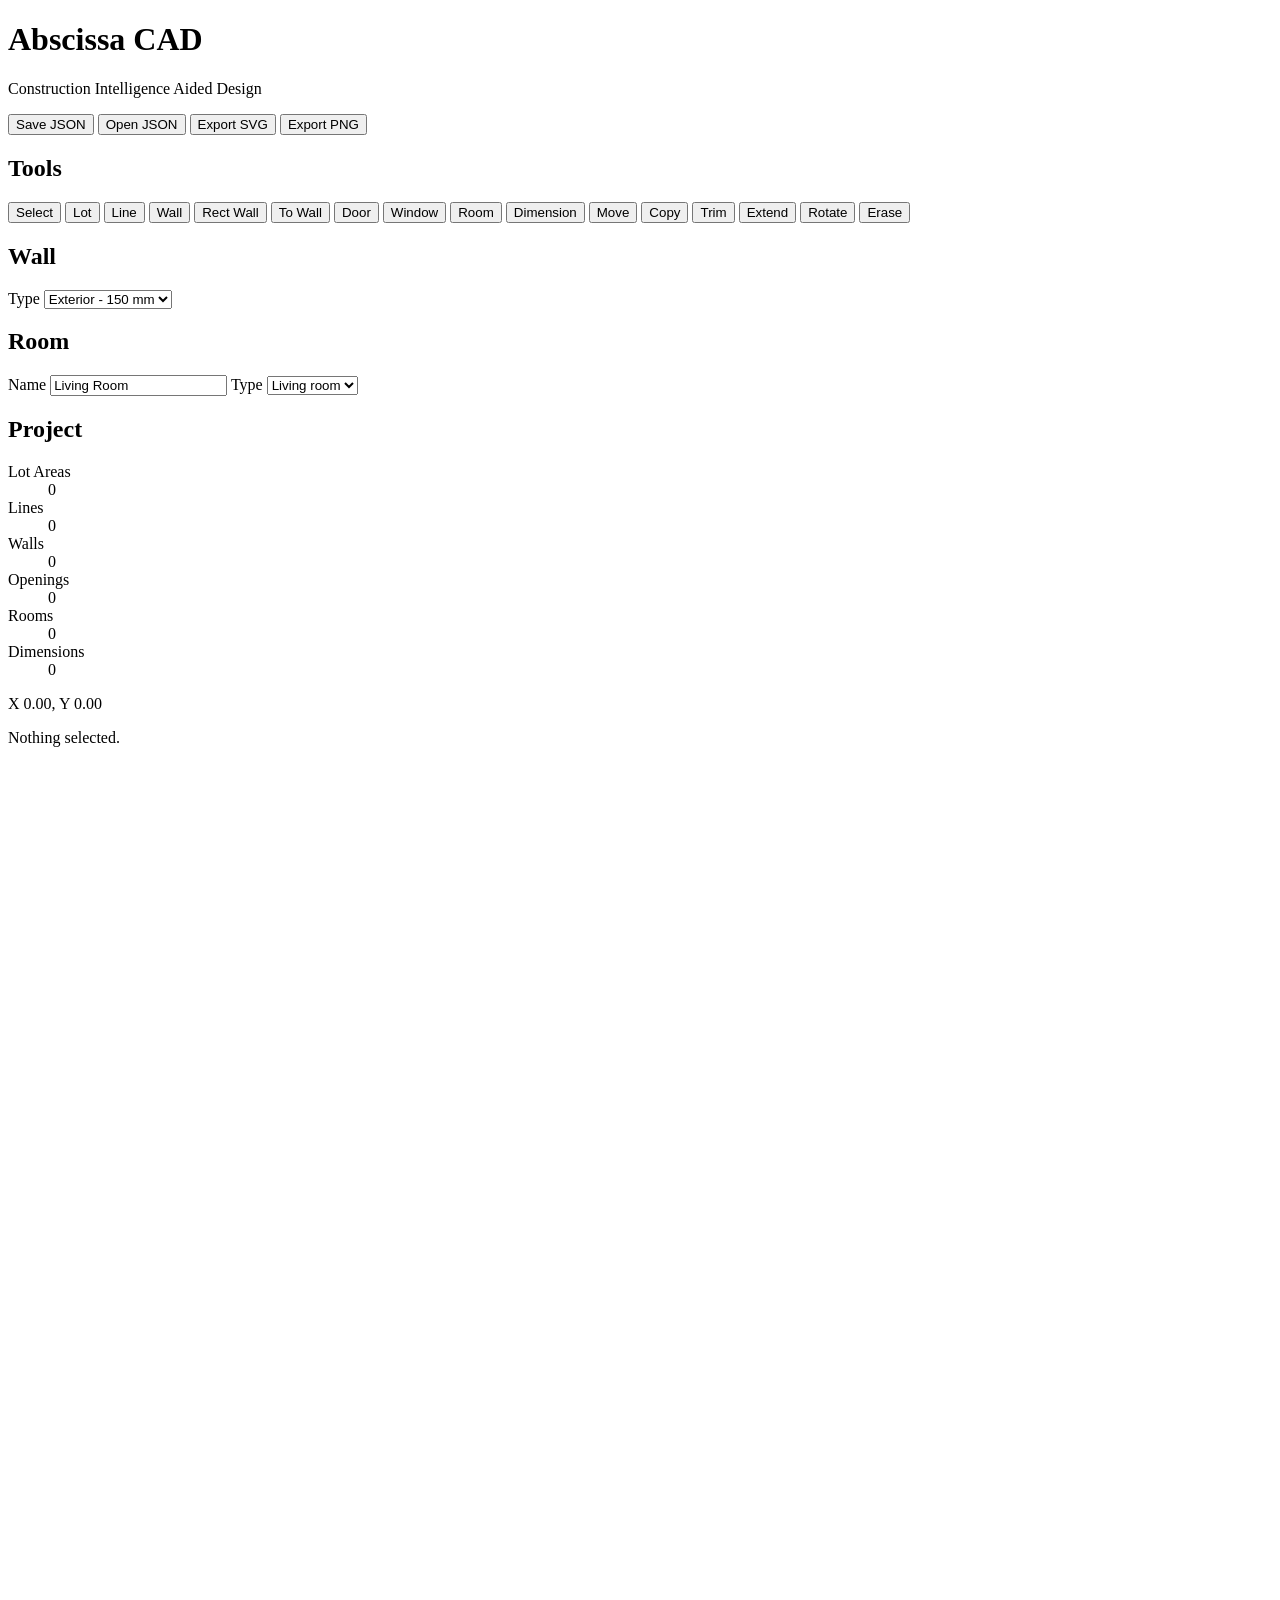
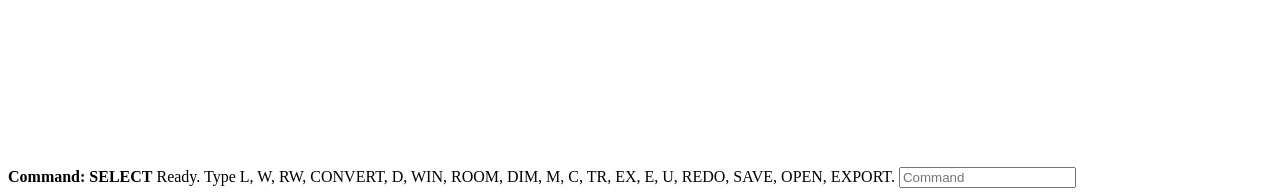
==== src/abscissa_ci/cad/static/index.html @ 594fde5b "feat: Added Abscissa CAD" ====
<!doctype html>
<html lang="en">
  <head>
    <meta charset="utf-8">
    <meta name="viewport" content="width=device-width, initial-scale=1">
    <title>Abscissa CAD</title>
    <link rel="stylesheet" href="/style.css">
  </head>
  <body>
    <header class="topbar">
      <div>
        <h1>Abscissa CAD</h1>
        <p>Construction Intelligence Aided Design</p>
      </div>
      <div class="actions">
        <button data-command="SAVE">Save JSON</button>
        <button data-command="OPEN">Open JSON</button>
        <button data-command="EXPORT">Export SVG</button>
        <button data-command="PNG">Export PNG</button>
      </div>
    </header>

    <main class="workspace">
      <aside class="panel">
        <section>
          <h2>Tools</h2>
          <div class="tool-grid">
            <button class="tool active" data-command="SELECT" data-shortcut="SELECT" title="Shortcut: SELECT">Select</button>
            <button class="tool" data-command="LOT" data-shortcut="LOT" title="Shortcut: LOT">Lot</button>
            <button class="tool" data-command="L" data-shortcut="L" title="Shortcut: L">Line</button>
            <button class="tool" data-command="W" data-shortcut="W" title="Shortcut: W">Wall</button>
            <button class="tool" data-command="RW" data-shortcut="RW" title="Shortcut: RW">Rect Wall</button>
            <button class="tool" data-command="CONVERT" data-shortcut="CONVERT" title="Shortcut: CONVERT">To Wall</button>
            <button class="tool" data-command="D" data-shortcut="D" title="Shortcut: D">Door</button>
            <button class="tool" data-command="WIN" data-shortcut="WIN" title="Shortcut: WIN">Window</button>
            <button class="tool" data-command="ROOM" data-shortcut="ROOM" title="Shortcut: ROOM">Room</button>
            <button class="tool" data-command="DIM" data-shortcut="DIM" title="Shortcut: DIM">Dimension</button>
            <button class="tool" data-command="M" data-shortcut="M" title="Shortcut: M">Move</button>
            <button class="tool" data-command="C" data-shortcut="C" title="Shortcut: C">Copy</button>
            <button class="tool" data-command="TR" data-shortcut="TR" title="Shortcut: TR">Trim</button>
            <button class="tool" data-command="EX" data-shortcut="EX" title="Shortcut: EX">Extend</button>
            <button class="tool" data-command="ROTATE" data-shortcut="ROTATE" title="Shortcut: ROTATE">Rotate</button>
            <button class="tool danger" data-command="E" data-shortcut="E" title="Shortcut: E">Erase</button>
          </div>
        </section>

        <section>
          <h2>Wall</h2>
          <label>
            Type
            <select id="wallType">
              <option value="exterior">Exterior - 150 mm</option>
              <option value="interior">Interior - 100 mm</option>
            </select>
          </label>
        </section>

        <section id="doorProperties" hidden>
          <h2>Door</h2>
          <label>
            Leaf width (mm)
            <input id="doorLeafWidth" type="number" readonly>
          </label>
          <label>
            Frame / jamb each side (mm)
            <input id="doorJamb" type="number" min="5" max="200" step="5">
          </label>
          <label>
            Leaf thickness (mm)
            <input id="doorLeafThickness" type="number" min="10" max="120" step="5">
          </label>
          <label>
            Swing direction
            <select id="doorSwing">
              <option value="cw">Clockwise</option>
              <option value="ccw">Counter-clockwise</option>
            </select>
          </label>
          <label>
            Hinge side
            <select id="doorHingeSide">
              <option value="start">Start</option>
              <option value="end">End</option>
            </select>
          </label>
        </section>

        <section>
          <h2>Room</h2>
          <label>
            Name
            <input id="roomName" value="Living Room">
          </label>
          <label>
            Type
            <select id="roomType">
              <option value="living_room">Living room</option>
              <option value="bedroom">Bedroom</option>
              <option value="bathroom">Bathroom</option>
              <option value="kitchen">Kitchen</option>
              <option value="dining">Dining</option>
              <option value="corridor">Corridor</option>
              <option value="room">Room</option>
            </select>
          </label>
        </section>

        <section>
          <h2>Project</h2>
          <dl class="stats">
            <dt>Lot Areas</dt><dd id="lotCount">0</dd>
            <dt>Lines</dt><dd id="lineCount">0</dd>
            <dt>Walls</dt><dd id="wallCount">0</dd>
            <dt>Openings</dt><dd id="openingCount">0</dd>
            <dt>Rooms</dt><dd id="roomCount">0</dd>
            <dt>Dimensions</dt><dd id="dimensionCount">0</dd>
          </dl>
          <p id="coordinateReadout">X 0.00, Y 0.00</p>
          <p id="selectionSummary">Nothing selected.</p>
        </section>
      </aside>

      <section class="board-wrap">
        <canvas id="board" width="1600" height="1000"></canvas>
        <div class="command-row">
          <strong id="commandEcho">Command: SELECT</strong>
          <span id="status">Ready. Type L, W, RW, CONVERT, D, WIN, ROOM, DIM, M, C, TR, EX, E, U, REDO, SAVE, OPEN, EXPORT.</span>
          <input id="commandLine" autocomplete="off" placeholder="Command">
        </div>
      </section>
    </main>

    <input id="fileInput" type="file" accept="application/json,.json" hidden>
    <script src="/app.js"></script>
  </body>
</html>
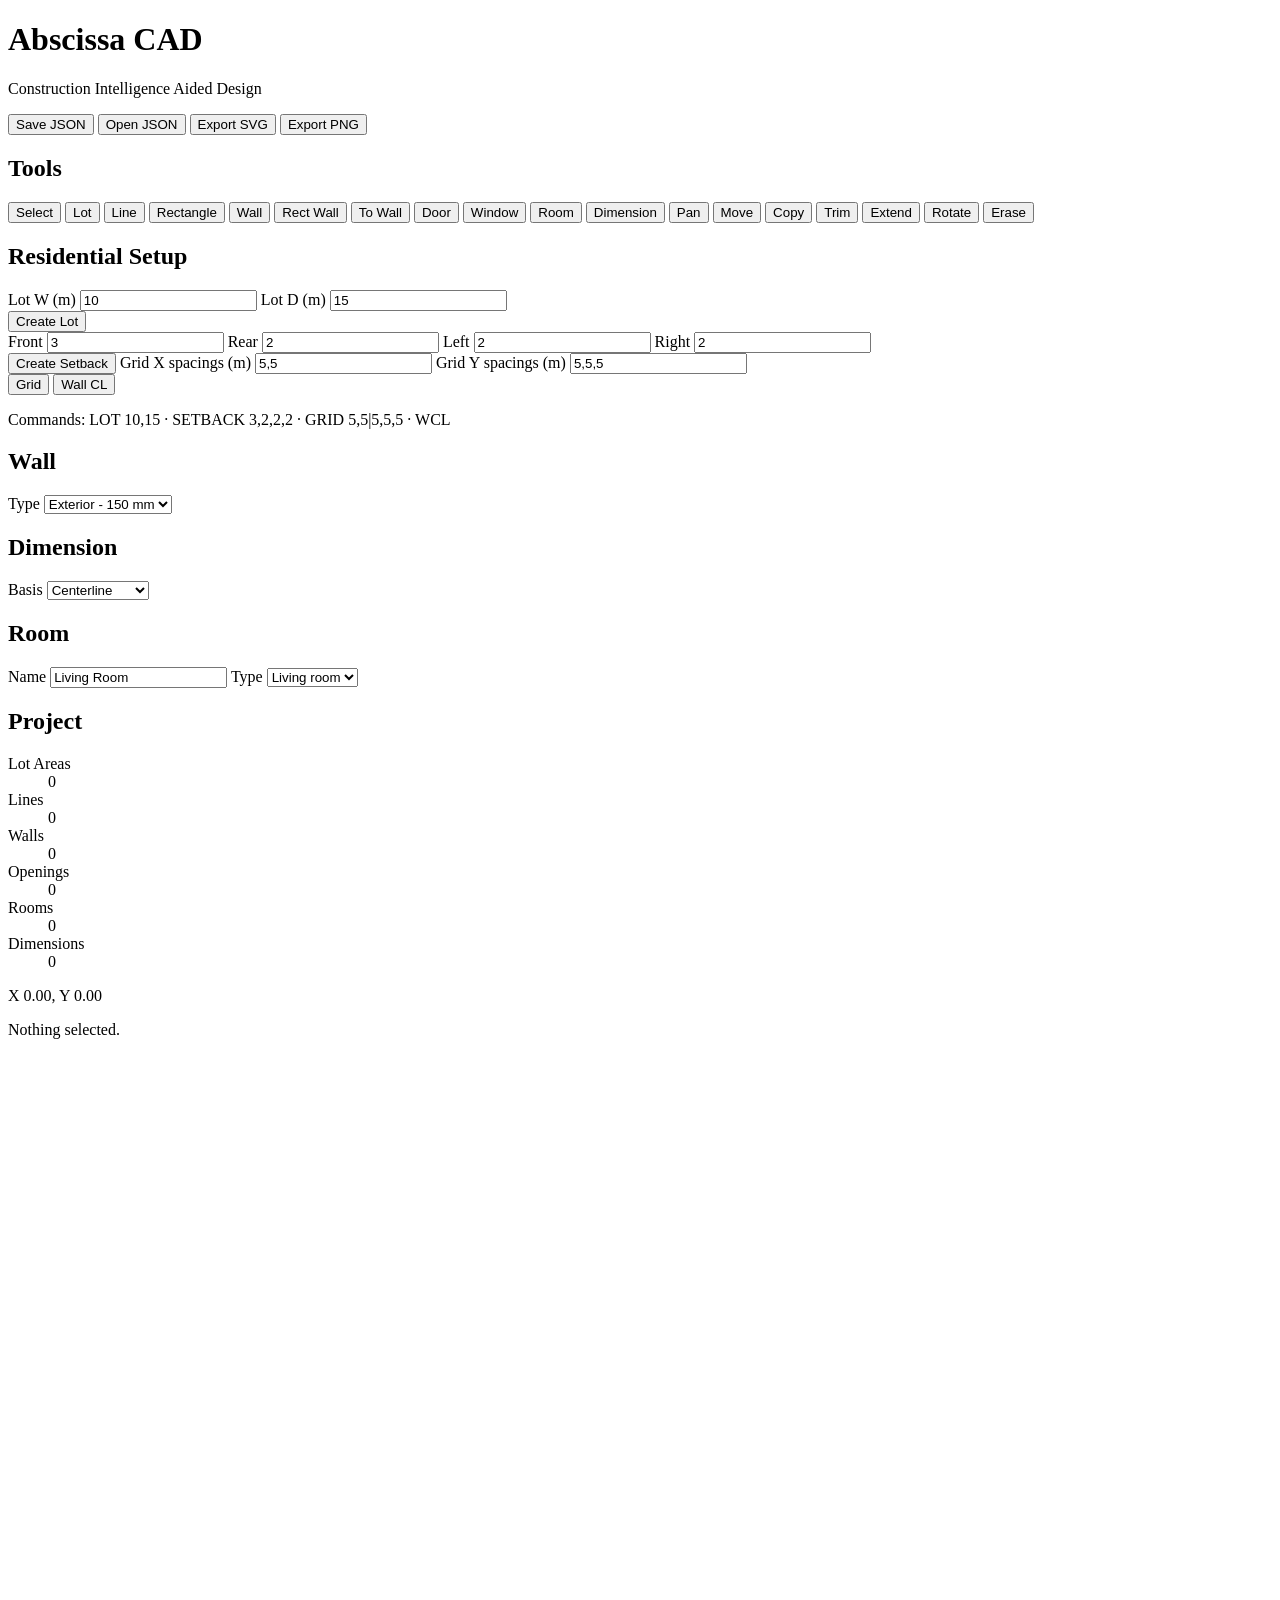
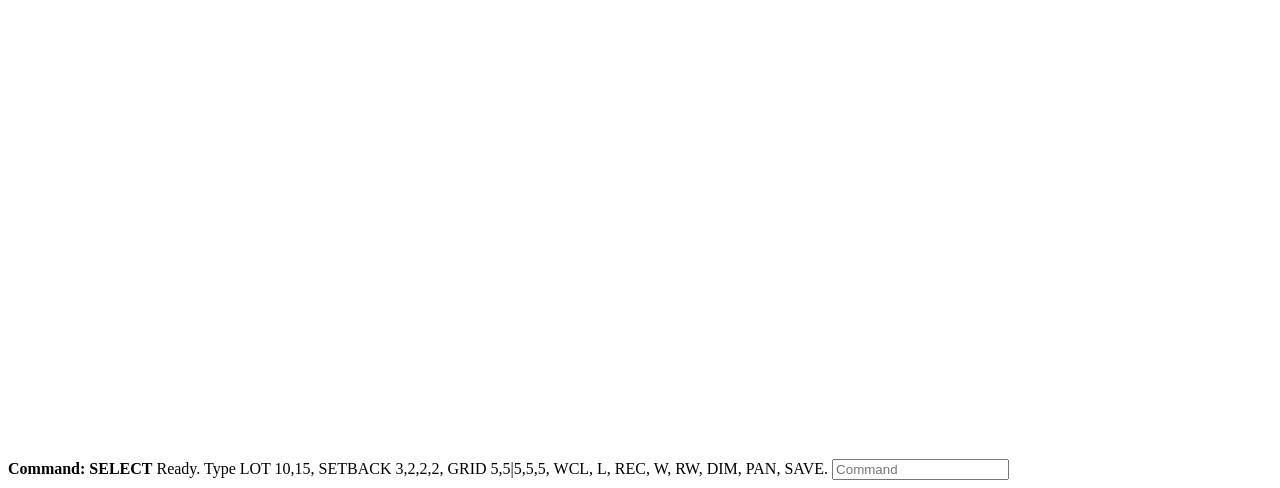
==== commit faec51af: "feat: Add plot line and grids" ====
--- a/src/abscissa_ci/cad/static/index.html
+++ b/src/abscissa_ci/cad/static/index.html
@@ -28,6 +28,7 @@
             <button class="tool active" data-command="SELECT" data-shortcut="SELECT" title="Shortcut: SELECT">Select</button>
             <button class="tool" data-command="LOT" data-shortcut="LOT" title="Shortcut: LOT">Lot</button>
             <button class="tool" data-command="L" data-shortcut="L" title="Shortcut: L">Line</button>
+            <button class="tool" data-command="REC" data-shortcut="REC" title="Shortcut: REC">Rectangle</button>
             <button class="tool" data-command="W" data-shortcut="W" title="Shortcut: W">Wall</button>
             <button class="tool" data-command="RW" data-shortcut="RW" title="Shortcut: RW">Rect Wall</button>
             <button class="tool" data-command="CONVERT" data-shortcut="CONVERT" title="Shortcut: CONVERT">To Wall</button>
@@ -35,6 +36,7 @@
             <button class="tool" data-command="WIN" data-shortcut="WIN" title="Shortcut: WIN">Window</button>
             <button class="tool" data-command="ROOM" data-shortcut="ROOM" title="Shortcut: ROOM">Room</button>
             <button class="tool" data-command="DIM" data-shortcut="DIM" title="Shortcut: DIM">Dimension</button>
+            <button class="tool" data-command="PAN" data-shortcut="PAN" title="Shortcut: PAN">Pan</button>
             <button class="tool" data-command="M" data-shortcut="M" title="Shortcut: M">Move</button>
             <button class="tool" data-command="C" data-shortcut="C" title="Shortcut: C">Copy</button>
             <button class="tool" data-command="TR" data-shortcut="TR" title="Shortcut: TR">Trim</button>
@@ -42,6 +44,53 @@
             <button class="tool" data-command="ROTATE" data-shortcut="ROTATE" title="Shortcut: ROTATE">Rotate</button>
             <button class="tool danger" data-command="E" data-shortcut="E" title="Shortcut: E">Erase</button>
           </div>
+        </section>
+
+        <section>
+          <h2>Residential Setup</h2>
+          <div class="compact-grid">
+            <label>
+              Lot W (m)
+              <input id="lotWidth" type="number" min="0.25" step="0.25" value="10">
+            </label>
+            <label>
+              Lot D (m)
+              <input id="lotDepth" type="number" min="0.25" step="0.25" value="15">
+            </label>
+          </div>
+          <button class="wide-action" id="createLotButton" type="button">Create Lot</button>
+          <div class="compact-grid four">
+            <label>
+              Front
+              <input id="setbackFront" type="number" min="0" step="0.25" value="3">
+            </label>
+            <label>
+              Rear
+              <input id="setbackRear" type="number" min="0" step="0.25" value="2">
+            </label>
+            <label>
+              Left
+              <input id="setbackLeft" type="number" min="0" step="0.25" value="2">
+            </label>
+            <label>
+              Right
+              <input id="setbackRight" type="number" min="0" step="0.25" value="2">
+            </label>
+          </div>
+          <button class="wide-action" id="createSetbackButton" type="button">Create Setback</button>
+          <label>
+            Grid X spacings (m)
+            <input id="gridXSpacings" value="5,5">
+          </label>
+          <label>
+            Grid Y spacings (m)
+            <input id="gridYSpacings" value="5,5,5">
+          </label>
+          <div class="button-row">
+            <button id="createGridButton" type="button">Grid</button>
+            <button id="createWallCenterlineButton" type="button">Wall CL</button>
+          </div>
+          <p class="hint">Commands: LOT 10,15 · SETBACK 3,2,2,2 · GRID 5,5|5,5,5 · WCL</p>
         </section>
 
         <section>
@@ -86,6 +135,18 @@
         </section>
 
         <section>
+          <h2>Dimension</h2>
+          <label>
+            Basis
+            <select id="dimensionBasis">
+              <option value="centerline">Centerline</option>
+              <option value="outside_face">Outside Face</option>
+              <option value="inside_face">Inside Face</option>
+            </select>
+          </label>
+        </section>
+
+        <section>
           <h2>Room</h2>
           <label>
             Name
@@ -124,7 +185,7 @@
         <canvas id="board" width="1600" height="1000"></canvas>
         <div class="command-row">
           <strong id="commandEcho">Command: SELECT</strong>
-          <span id="status">Ready. Type L, W, RW, CONVERT, D, WIN, ROOM, DIM, M, C, TR, EX, E, U, REDO, SAVE, OPEN, EXPORT.</span>
+          <span id="status">Ready. Type LOT 10,15, SETBACK 3,2,2,2, GRID 5,5|5,5,5, WCL, L, REC, W, RW, DIM, PAN, SAVE.</span>
           <input id="commandLine" autocomplete="off" placeholder="Command">
         </div>
       </section>
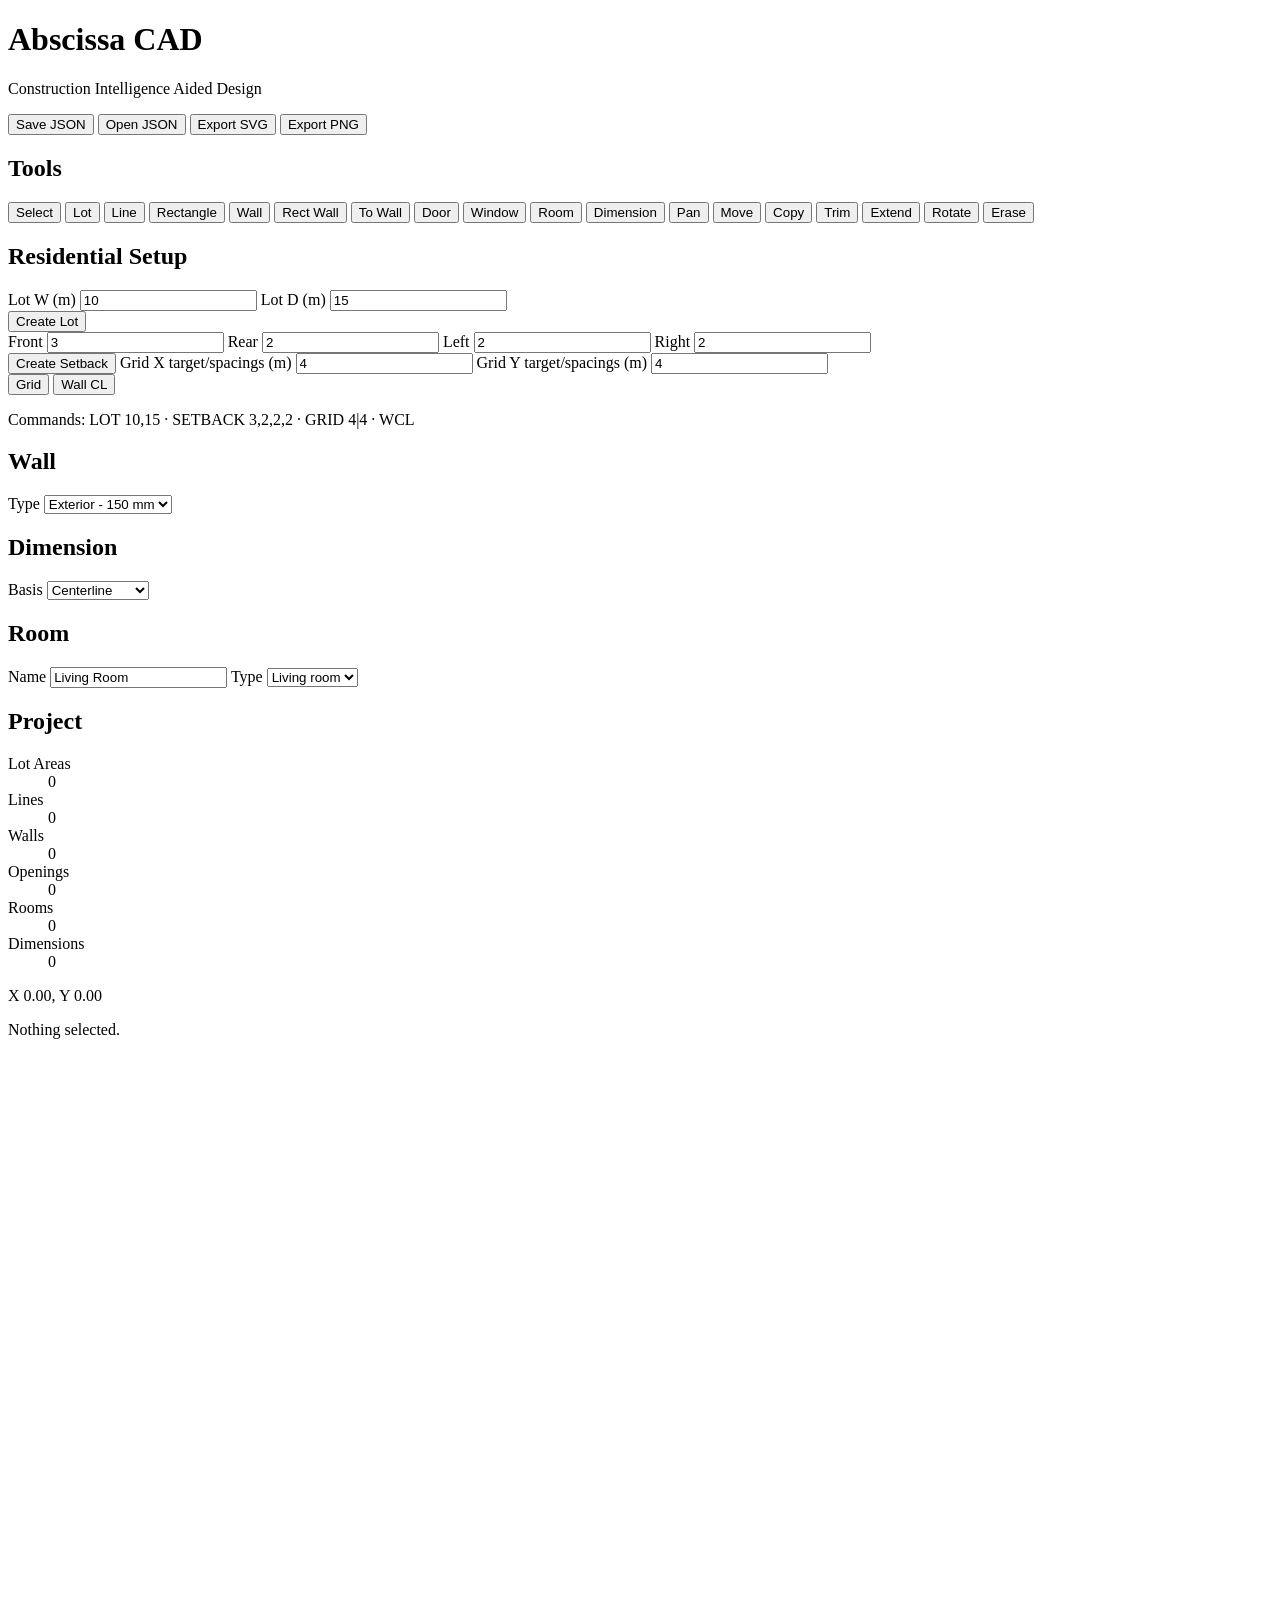
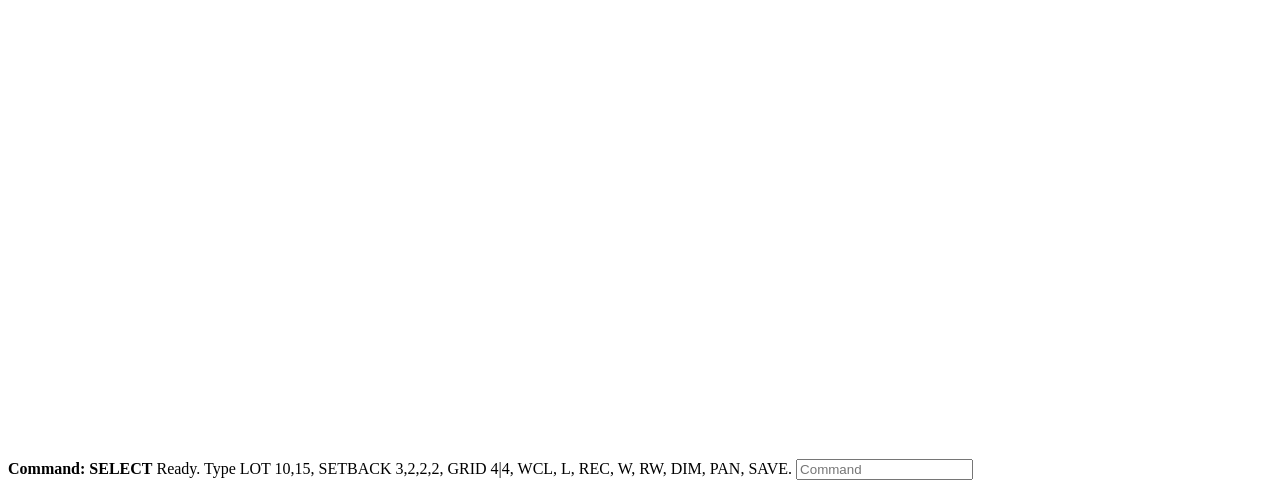
==== commit 162f1ed3: "feat: polish windows" ====
--- a/src/abscissa_ci/cad/static/index.html
+++ b/src/abscissa_ci/cad/static/index.html
@@ -79,18 +79,18 @@
           </div>
           <button class="wide-action" id="createSetbackButton" type="button">Create Setback</button>
           <label>
-            Grid X spacings (m)
-            <input id="gridXSpacings" value="5,5">
+            Grid X target/spacings (m)
+            <input id="gridXSpacings" value="4">
           </label>
           <label>
-            Grid Y spacings (m)
-            <input id="gridYSpacings" value="5,5,5">
+            Grid Y target/spacings (m)
+            <input id="gridYSpacings" value="4">
           </label>
           <div class="button-row">
             <button id="createGridButton" type="button">Grid</button>
             <button id="createWallCenterlineButton" type="button">Wall CL</button>
           </div>
-          <p class="hint">Commands: LOT 10,15 · SETBACK 3,2,2,2 · GRID 5,5|5,5,5 · WCL</p>
+          <p class="hint">Commands: LOT 10,15 · SETBACK 3,2,2,2 · GRID 4|4 · WCL</p>
         </section>
 
         <section>
@@ -185,7 +185,7 @@
         <canvas id="board" width="1600" height="1000"></canvas>
         <div class="command-row">
           <strong id="commandEcho">Command: SELECT</strong>
-          <span id="status">Ready. Type LOT 10,15, SETBACK 3,2,2,2, GRID 5,5|5,5,5, WCL, L, REC, W, RW, DIM, PAN, SAVE.</span>
+          <span id="status">Ready. Type LOT 10,15, SETBACK 3,2,2,2, GRID 4|4, WCL, L, REC, W, RW, DIM, PAN, SAVE.</span>
           <input id="commandLine" autocomplete="off" placeholder="Command">
         </div>
       </section>
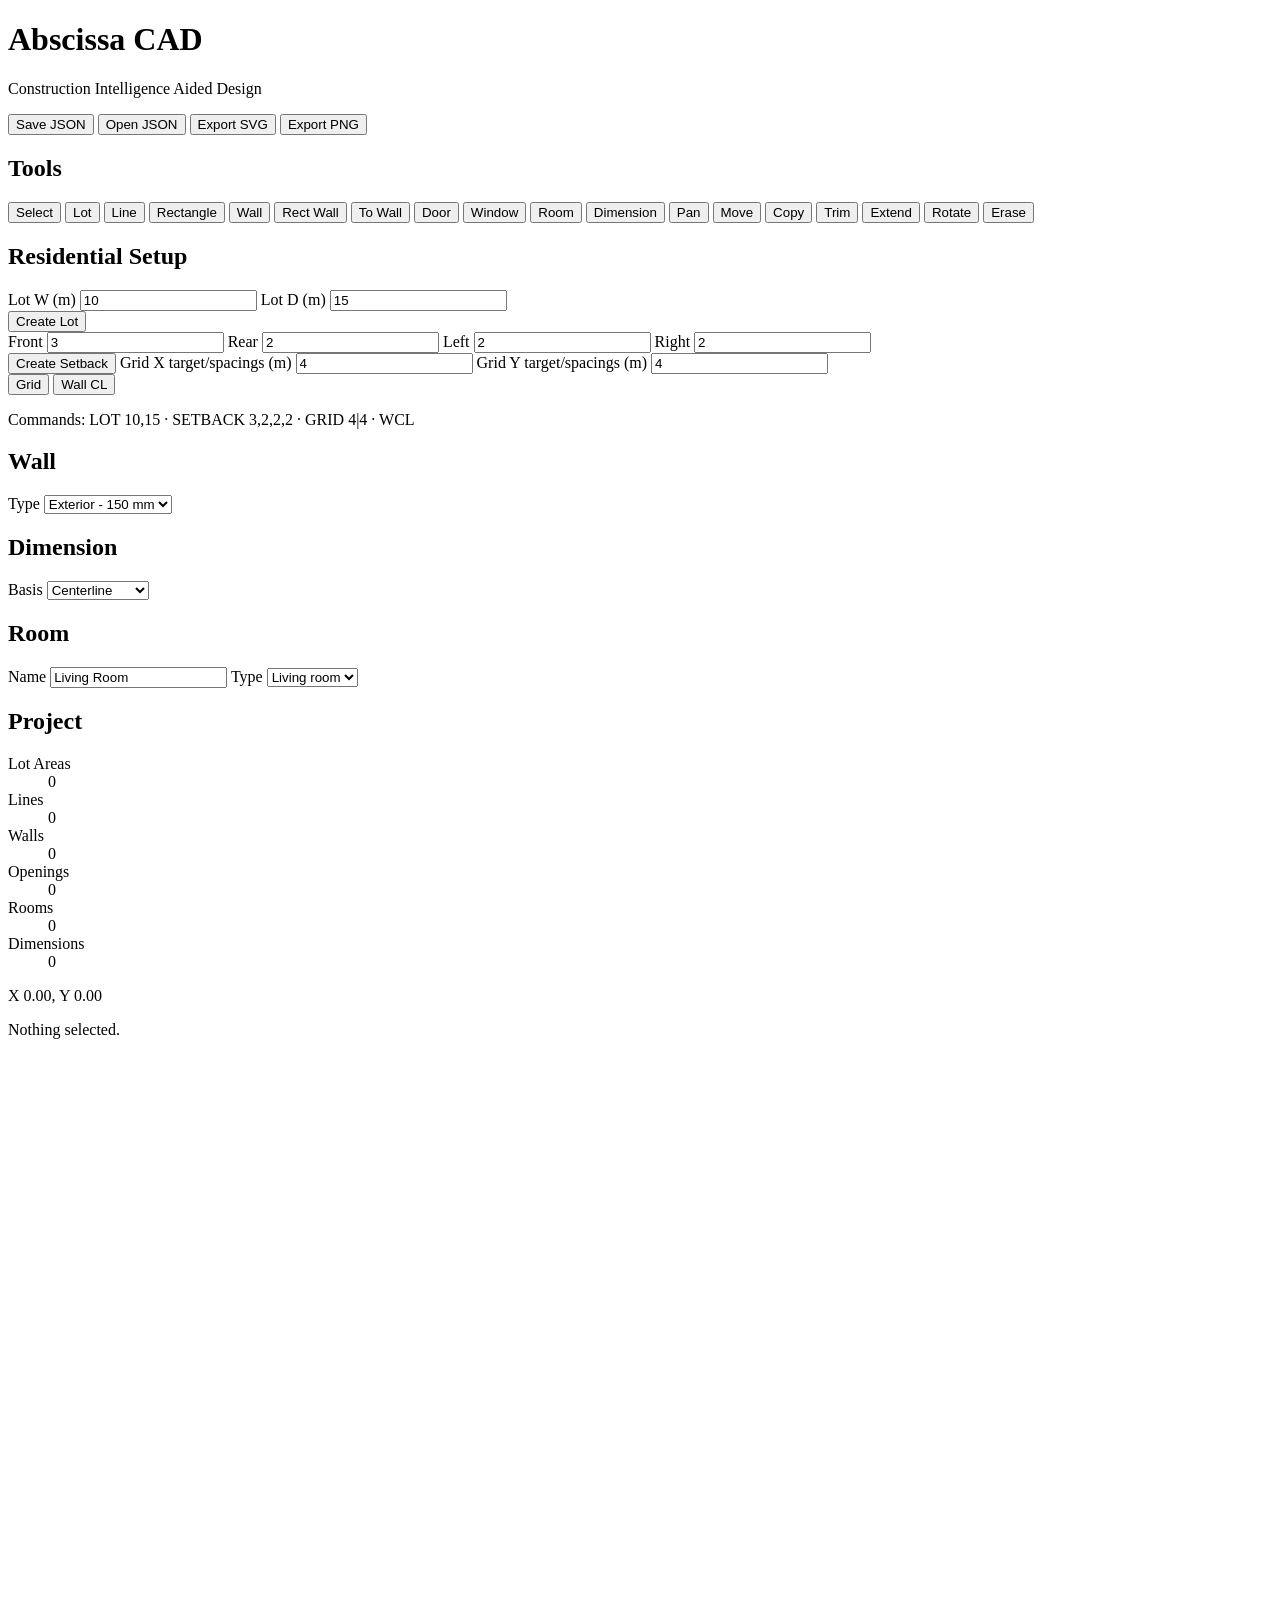
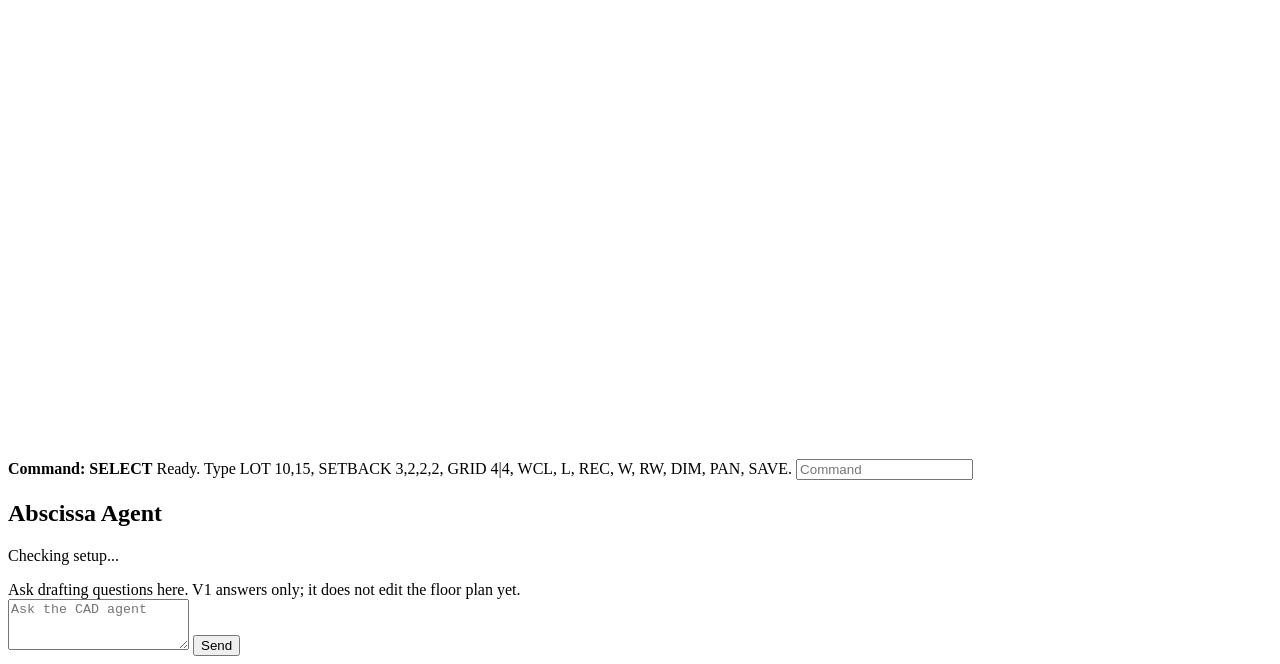
==== commit 2f01092a: "feat: add agent chatbot" ====
--- a/src/abscissa_ci/cad/static/index.html
+++ b/src/abscissa_ci/cad/static/index.html
@@ -189,6 +189,26 @@
           <input id="commandLine" autocomplete="off" placeholder="Command">
         </div>
       </section>
+
+      <div id="agentResizer" class="agent-resizer" role="separator" aria-label="Resize agent chat" aria-orientation="vertical" tabindex="0"></div>
+
+      <aside class="agent-panel" aria-label="Abscissa assistant">
+        <section class="agent-card">
+          <div class="agent-header">
+            <h2>Abscissa Agent</h2>
+            <p id="agentStatus">Checking setup...</p>
+          </div>
+          <div id="agentMessages" class="agent-messages" aria-live="polite">
+            <div class="agent-message assistant">
+              Ask drafting questions here. V1 answers only; it does not edit the floor plan yet.
+            </div>
+          </div>
+          <form id="agentForm" class="agent-form">
+            <textarea id="agentInput" rows="3" placeholder="Ask the CAD agent"></textarea>
+            <button id="agentSend" type="submit">Send</button>
+          </form>
+        </section>
+      </aside>
     </main>
 
     <input id="fileInput" type="file" accept="application/json,.json" hidden>
